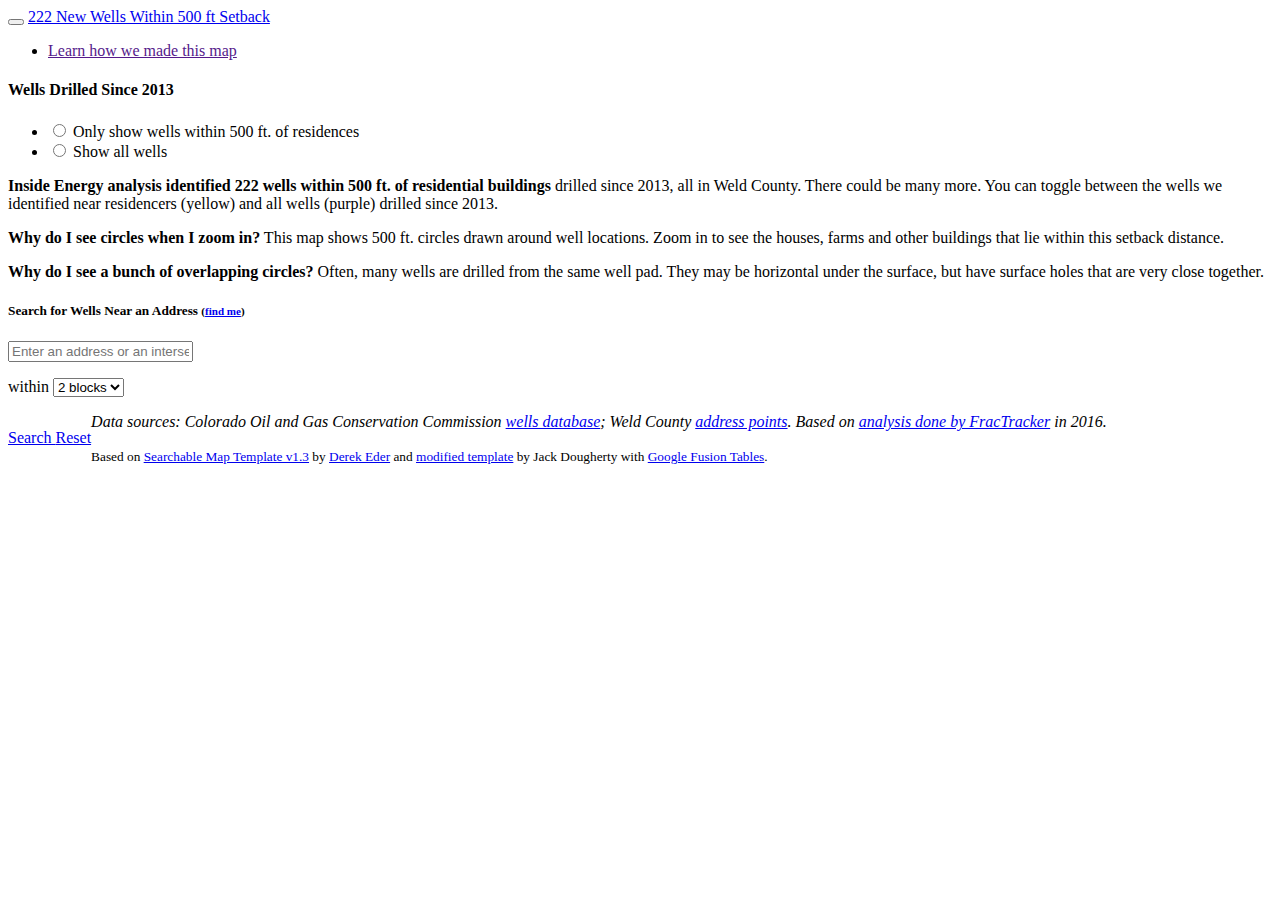
==== setbacks-map/index.html @ 51b9c7cb "Add files via upload" ====
<!DOCTYPE html>
<html lang='en'>
  <head>
    <!--MODIFY title that appears in web browser tab -->
    <title>Colorado Wells Near Buildings</title>
    <meta charset='utf-8' />
    <meta name="viewport" content="width=device-width, initial-scale=1.0, maximum-scale=1.0, user-scalable=no" />
    <meta content='' name='description' />
    <meta content='' name='author' />
    <!-- Styles -->
    <link rel="stylesheet" href="css/bootstrap.min.css"/>
    <link href="//netdna.bootstrapcdn.com/font-awesome/4.1.0/css/font-awesome.min.css" rel="stylesheet">
    <link rel="stylesheet" href="css/dataTables.bootstrap.css"/>
    <link rel="stylesheet" href="css/custom.css"/>
    <!-- HTML5 shim, for IE6-8 support of HTML5 elements -->
    <!--[if lt IE 9]>
      <script type="text/javascript" src="http://html5shim.googlecode.com/svn/trunk/html5.js"></script>
    <![endif]-->
  </head>
  <body>
<div class='navbar navbar-default navbar-static-top'>
      <div class='container'>
        <div class="navbar-header">
          <button type="button" class="navbar-toggle" data-toggle="collapse" data-target=".navbar-collapse">
            <span class="icon-bar"></span>
            <span class="icon-bar"></span>
            <span class="icon-bar"></span>
          </button>
          <!--MODIFY title of web page, and link destination if desired-->
          <a class='navbar-brand' href='index.html'>222 New Wells Within 500 ft Setback</a>
        </div>
        <div class="navbar-collapse collapse">
          <ul class="nav navbar-nav navbar-right">
            <!--MODIFY link and text to point to your own site if desired-->
            <li class='active'><a href="">Learn how we made this map</a></li>
          </ul>
        </div><!--/.nav-collapse -->
      </div>
    </div>
    <div class='container'>
      <div class='row'>
        <div class='col-md-4'>
        <!--MODIFY or erase any descriptive text or links below between the paragraph <p> tags -->

          <div class='well'>
                     <h4>
            Wells Drilled Since 2013
            </h4>
            <ul class='inputs-list unstyled'>
                          <li>
                <label class='radio inline'>
                  <input type='radio' name='types' id='rbPolygon2'  />
                  <span class='filter-box filter-yellow'></span> Only show wells within 500 ft. of residences
                </label>
              </li>
              <li>
                <label class='radio inline'>
                  <input type='radio' name='types' id='rbPolygon1'  />
                <span class='filter-box filter-purple'></span> Show all wells
                </label>
              </li>
            </ul>
            <p><b>Inside Energy analysis identified 222 wells within 500 ft. of residential buildings</b> drilled since 2013, all in Weld County. There could be many more. You can toggle between the wells we identified near residencers (yellow) and all wells (purple) drilled since 2013.</p>
            <p><b>Why do I see circles when I zoom in?</b> This map shows 500 ft. circles drawn around well locations. Zoom in to see the houses, farms and other buildings that lie within this setback distance.</p>
            <p><b>Why do I see a bunch of overlapping circles?</b> Often, many wells are drilled from the same well pad. They may be horizontal under the surface, but have surface holes that are very close together.</p>
            <h5>
              Search for Wells Near an Address <small>(<a id='find_me' href='#'>find me</a>)</small>
            </h5>
            <p>
              <input class='form-control' id='search_address' placeholder='Enter an address or an intersection' type='text' />
            </p>
            <p>
              <label>
                within
                <select id='search_radius'>
                  <!--MODIFY search options. Values are metric: 1610 meters = 1 mile -->
                  <option value='400'>2 blocks</option>
                  <option value='805'>1/2 mile</option>
                  <option value='1610'>1 mile</option>
                  <option value='3220'>2 miles</option>
                </select>
              </label>
            </p>


 

            <div class='clearfix'></div>
            <p class='pull-left'>
              <a class='btn btn-primary' id='search' href='#'>
                <i class='glyphicon glyphicon-search'></i>
                Search
              </a>
              <a class='btn btn-default' id='reset' href='#'>
                <i class='glyphicon glyphicon-repeat'></i>
                Reset
              </a>
            </p>
            <p class='pull-right'>
              
            </p>
            <div class='clearfix'></div>
            <p><em>Data sources: Colorado Oil and Gas Conservation Commission <a href="http://cogcc.state.co.us/data2.html#/downloads">wells database</a>; Weld County <a href="https://www.weldgov.com/departments/geographic_information_systems/gis_data/">address points</a>. Based on <a href="http://maps.fractracker.org/latest/?webmap=c86838744452446b97cb6e2d7b092fae">analysis done by FracTracker</a> in 2016.</em><p>
          </div>

          
        </div>
        <div class='col-md-8'>
          <noscript>
            <div class='alert alert-info'>
              <h4>Your JavaScript is disabled</h4>
              <p>Please enable JavaScript to view the map.</p>
            </div>
          </noscript>
          <div id='map_canvas'></div>
          <div id='listview' style="display:none;"></div>
          <!--MODIFY link to publicly display your Google Fusion Tables data table, source, and text-->
           <p><small>Based on <a href='http://derekeder.com/searchable_map_template/'>Searchable Map Template v1.3</a> by <a href='http://derekeder.com'>Derek Eder</a> and <a href="https://github.com/JackDougherty/fusion-point-polygon-list">modified template</a> by Jack Dougherty with <a href='http://support.google.com/fusiontables/answer/2571232?hl=en&ref_topic=1652595'>Google Fusion Tables</a>.</small></p>
        </div>
      </div>
    </div>


    <script type="text/javascript" src="js/jquery-1.10.2.min.js"></script>
    <script type="text/javascript" src="js/bootstrap.min.js"></script>
    <script type="text/javascript" src="js/jquery.address.js"></script>
    <script type="text/javascript" src="https://maps.google.com/maps/api/js?libraries=places&key=AIzaSyAQVkNSgnvp4Ms9EjJCRkngIleA4mlqx0A"></script>
    <script type="text/javascript" src="js/jquery.geocomplete.min.js"></script>
    <script type="text/javascript" src="js/jquery.dataTables.min.js"></script>
    <script type="text/javascript" src="js/jquery.dataTables.sorting.js"></script>
    <script type="text/javascript" src="js/jquery.dataTables.bootstrap-pagination.js"></script>
    <script type="text/javascript" src="js/maps_lib.js"></script>
    <script type='text/javascript'>
      //<![CDATA[
        $(window).resize(function () {
          var h = $(window).height(),
            offsetTop = 105; // Calculate the top offset

          $('#map_canvas').css('height', (h - offsetTop));
        }).resize();

        $(function() {
          MapsLib.initialize();
          $("#search_address").geocomplete();

          $(':checkbox').click(function(){
            MapsLib.doSearch();
          });

          $(':radio').click(function(){
            MapsLib.doSearch();
          });

          $('#search_radius').change(function(){
            MapsLib.doSearch();
          });

          $('#search').click(function(){
            MapsLib.doSearch();
          });

          $('#find_me').click(function(){
            MapsLib.findMe();
            return false;
          });

          $('#reset').click(function(){
            $.address.parameter('address','');
            MapsLib.initialize();
            return false;
          });

          $('#viewmode').click(function(){
            if ($('#map_canvas').is(":visible")){
              $('#viewmode').html("<i class='glyphicon glyphicon-map-marker'></i> Map view");
              $('#listview').show();
              $('#map_canvas').hide();
            }

            else {
              $('#viewmode').html("<i class='glyphicon glyphicon-list-alt'></i> List view");
              $('#map_canvas').show();
                $('#listview').hide();
            }
           });


          $(":text").keydown(function(e){
              var key =  e.keyCode ? e.keyCode : e.which;
              if(key == 13) {
                  $('#search').click();
                  return false;
              }
          });
        });
      //]]>
    </script>
  </body>
</html>
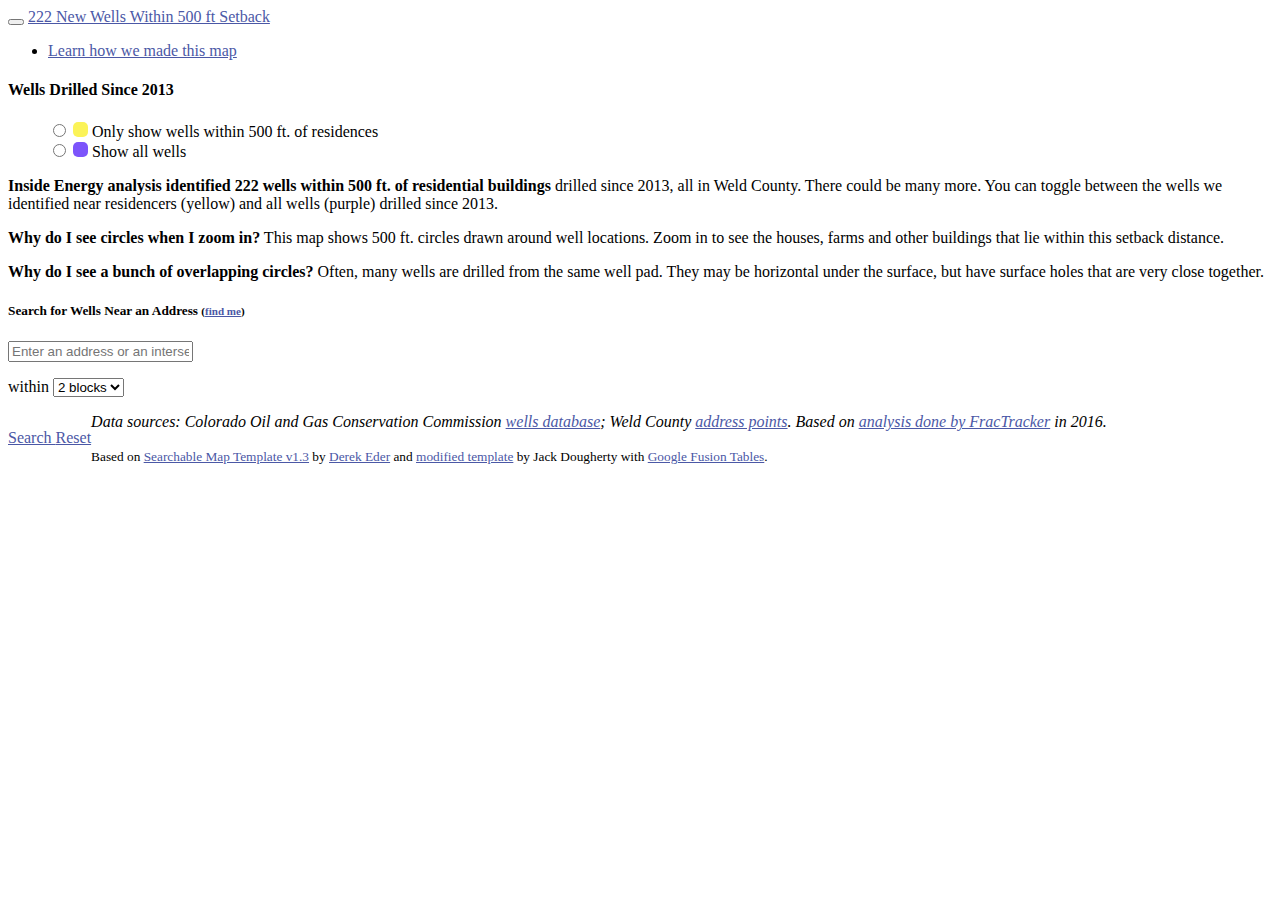
==== commit 0677fbdf: "Merge pull request #1 from benlk/1203-strange-resizing" ====
--- a/setbacks-map/index.html
+++ b/setbacks-map/index.html
@@ -132,13 +132,6 @@
     <script type="text/javascript" src="js/maps_lib.js"></script>
     <script type='text/javascript'>
       //<![CDATA[
-        $(window).resize(function () {
-          var h = $(window).height(),
-            offsetTop = 105; // Calculate the top offset
-
-          $('#map_canvas').css('height', (h - offsetTop));
-        }).resize();
-
         $(function() {
           MapsLib.initialize();
           $("#search_address").geocomplete();
@@ -194,6 +187,32 @@
           });
         });
       //]]>
+
+    </script>
+    <script type="text/javascript" src="https://pym.nprapps.org/pym.v1.min.js"></script>
+    <script>
+      function setmapheight(e) {
+        /**
+         * attempt to calculate the height that the map should be
+         *
+         * I think that the assumptions in this code are invalid when working in an iframe. It may be best to pick a fixed height.
+         *
+         * The only reason not to set a fixed height would be:
+         * if this map is going to be used outside of the pym iframe at any point in time, AND
+         * if you don't want the map, when displayed outside the pym iframe, to overflow the height of the browser and cause the page to scroll.
+         *
+         */
+        var h = $(window).height(); // this rapidly increases because 'window' is the iframe, not the top-level viewport.
+        var offsetTop = 105; // Calculate the top offset using the assumption that the page is a top-level viewport
+        var newheight = h - offsetTop;
+
+        // set the height of the thing
+        $('#map_canvas').css('height', (newheight));
+        console.log(newheight);
+      }
+      var pymChild = new pym.Child({
+        renderCallback: setmapheight
+      });
     </script>
   </body>
 </html>
--- a/setbacks-map/css/custom.css
+++ b/setbacks-map/css/custom.css
@@ -0,0 +1,31 @@
+a { color: #4B58A6; }
+a:hover { color: #4B58A6; }
+
+#map_canvas img {
+  max-width: none;
+  max-height: 600px;
+}
+/* remove markers in front of unordered list */
+ul.unstyled {list-style-type:none;}
+
+.filter-box { 
+  height: 15px; 
+  width: 15px;  
+  display: inline-block;
+  *border-right-width: 2px;
+  *border-bottom-width: 2px;
+  -webkit-border-radius: 5px;
+     -moz-border-radius: 5px;
+          border-radius: 5px;
+  -webkit-background-clip: padding-box;
+     -moz-background-clip: padding;
+          background-clip: padding-box; 
+}
+
+.filter-yellow { background-color: #FBF358; }
+.filter-green { background-color: ##f6c700; }
+.filter-blue { background-color: #FFF; }
+.filter-purple { background-color: #7C54FB; }
+.filter-red { background-color: #FB6353; }
+
+canvas {-ms-touch-action: double-tap-zoom;}
